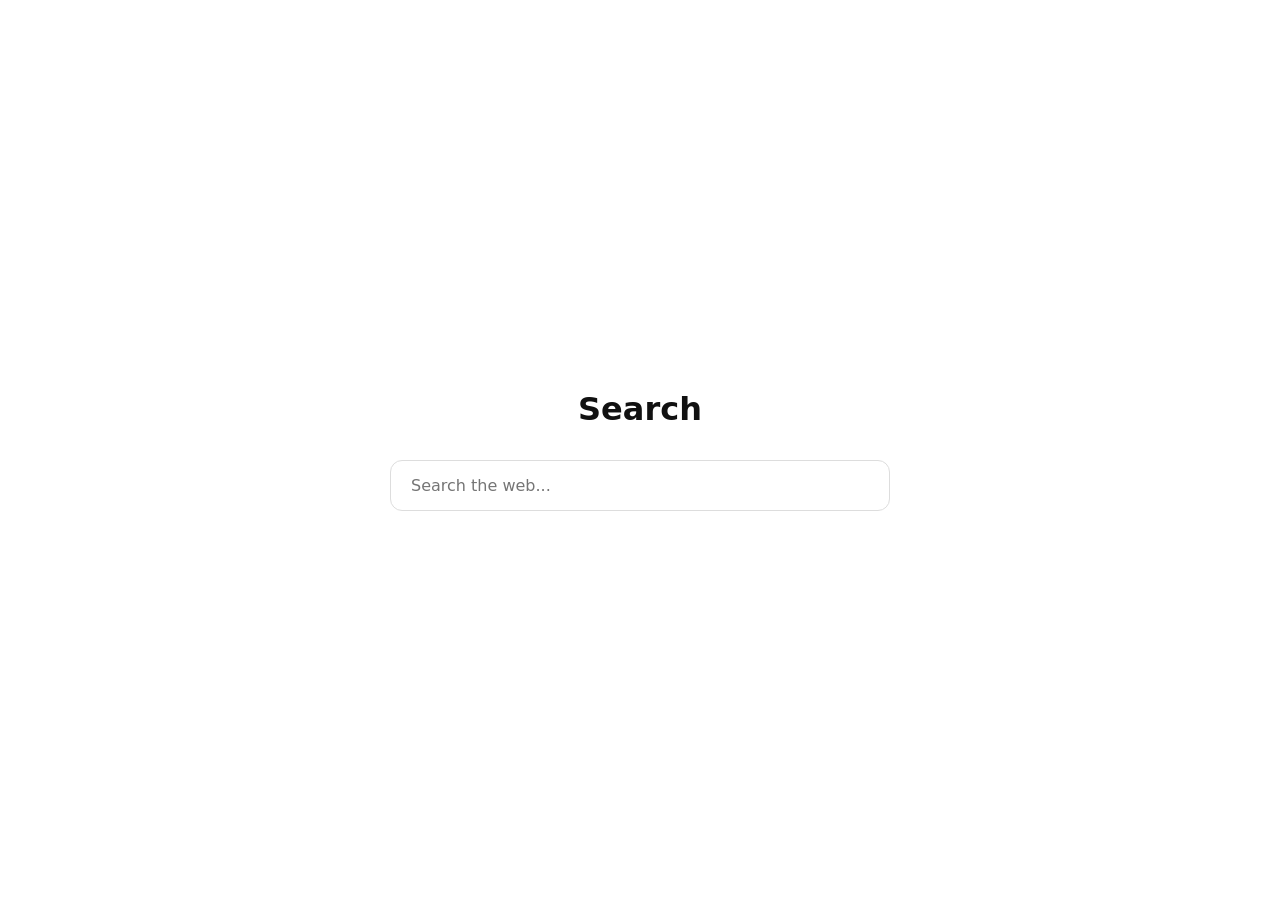
==== NT.html @ ba8c146a "Add files via upload" ====
<!DOCTYPE html>
<html lang="en">
<head>
  <meta charset="UTF-8">
  <meta name="viewport" content="width=device-width, initial-scale=1">
  <title>Search</title>
  <style>
    * { box-sizing: border-box; }
    body {
      min-height: 100vh;
      margin: 0;
      display: grid;
      place-items: center;
      background: #ffffff;
      color: #111111;
      font-family: Inter, system-ui, sans-serif;
    }
    main { width: min(500px, calc(100vw - 40px)); text-align: center; }
    h1 { margin: 0 0 32px; font-size: 32px; font-weight: 600; }
    form {
      display: flex;
      width: 100%;
      padding: 14px 18px;
      border: 1px solid #dddddd;
      border-radius: 12px;
      background: #ffffff;
    }
    input {
      width: 100%;
      border: 0;
      outline: 0;
      background: transparent;
      color: #111111;
      font: inherit;
    }
  </style>
</head>
<body>
  <main>
    <h1>Search</h1>
    <form id="searchForm">
      <input id="searchInput" type="text" placeholder="Search the web..." autocomplete="off" autofocus>
    </form>
  </main>
  <script>
    document.getElementById('searchForm').addEventListener('submit', event => {
      event.preventEventDefault?.();
      const query = document.getElementById('searchInput').value.trim();
      if (query) {
        window.parent.postMessage({
          type: 'navigate',
          url: 'https://search.brave.com/search?q=' + encodeURIComponent(query)
        }, '*');
      }
    });
  </script>
</body>
</html>
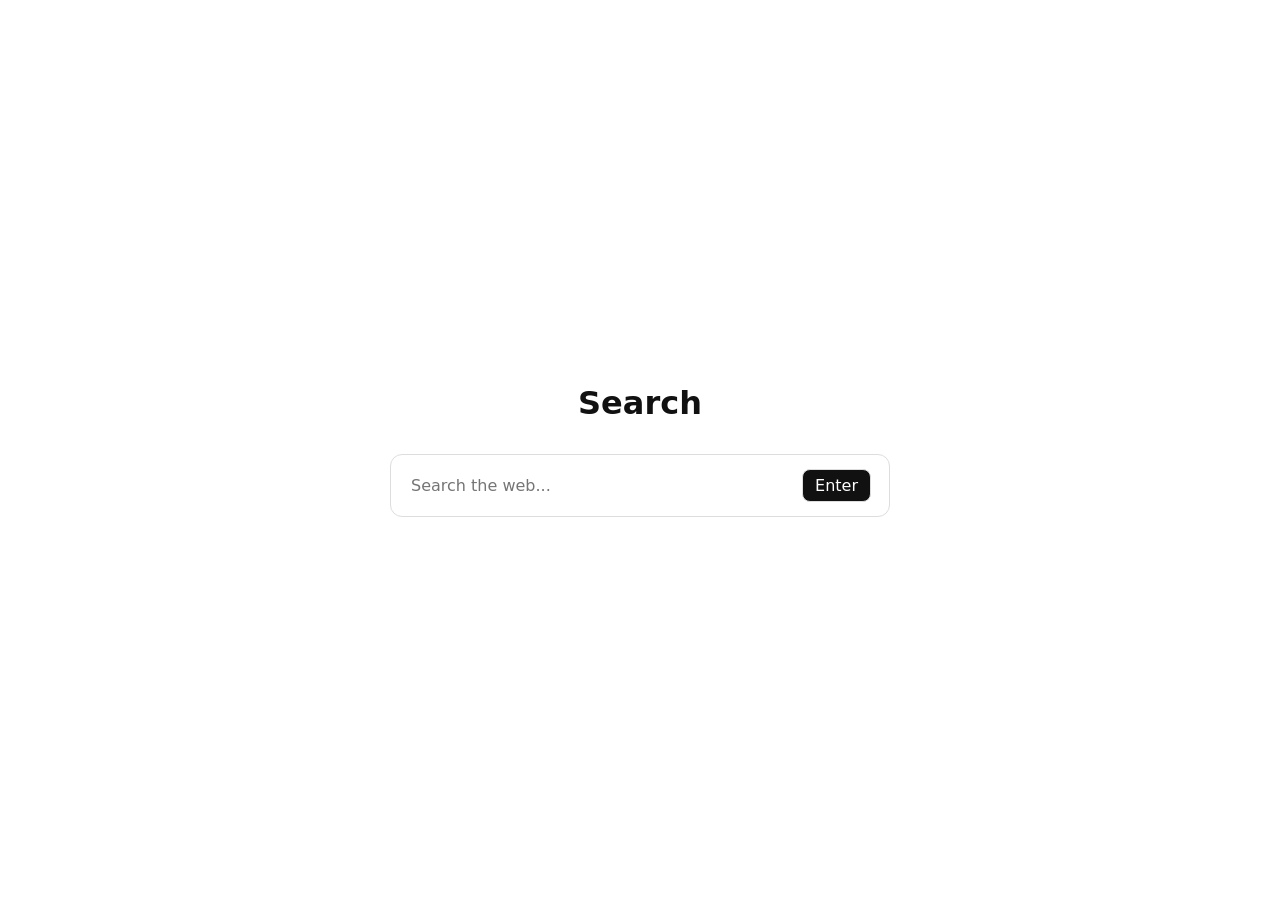
==== commit d4e71937: "Add Enter button to search form" ====
--- a/NT.html
+++ b/NT.html
@@ -20,6 +20,7 @@
     form {
       display: flex;
       width: 100%;
+      gap: 10px;
       padding: 14px 18px;
       border: 1px solid #dddddd;
       border-radius: 12px;
@@ -27,12 +28,24 @@
     }
     input {
       width: 100%;
+      min-width: 0;
       border: 0;
       outline: 0;
       background: transparent;
       color: #111111;
       font: inherit;
     }
+    button {
+      flex: 0 0 auto;
+      padding: 6px 12px;
+      border: 1px solid #dddddd;
+      border-radius: 8px;
+      background: #111111;
+      color: #ffffff;
+      font: inherit;
+      cursor: pointer;
+    }
+    button:hover { background: #333333; }
   </style>
 </head>
 <body>
@@ -40,11 +53,12 @@
     <h1>Search</h1>
     <form id="searchForm">
       <input id="searchInput" type="text" placeholder="Search the web..." autocomplete="off" autofocus>
+      <button type="submit">Enter</button>
     </form>
   </main>
   <script>
     document.getElementById('searchForm').addEventListener('submit', event => {
-      event.preventEventDefault?.();
+      event.preventDefault();
       const query = document.getElementById('searchInput').value.trim();
       if (query) {
         window.parent.postMessage({
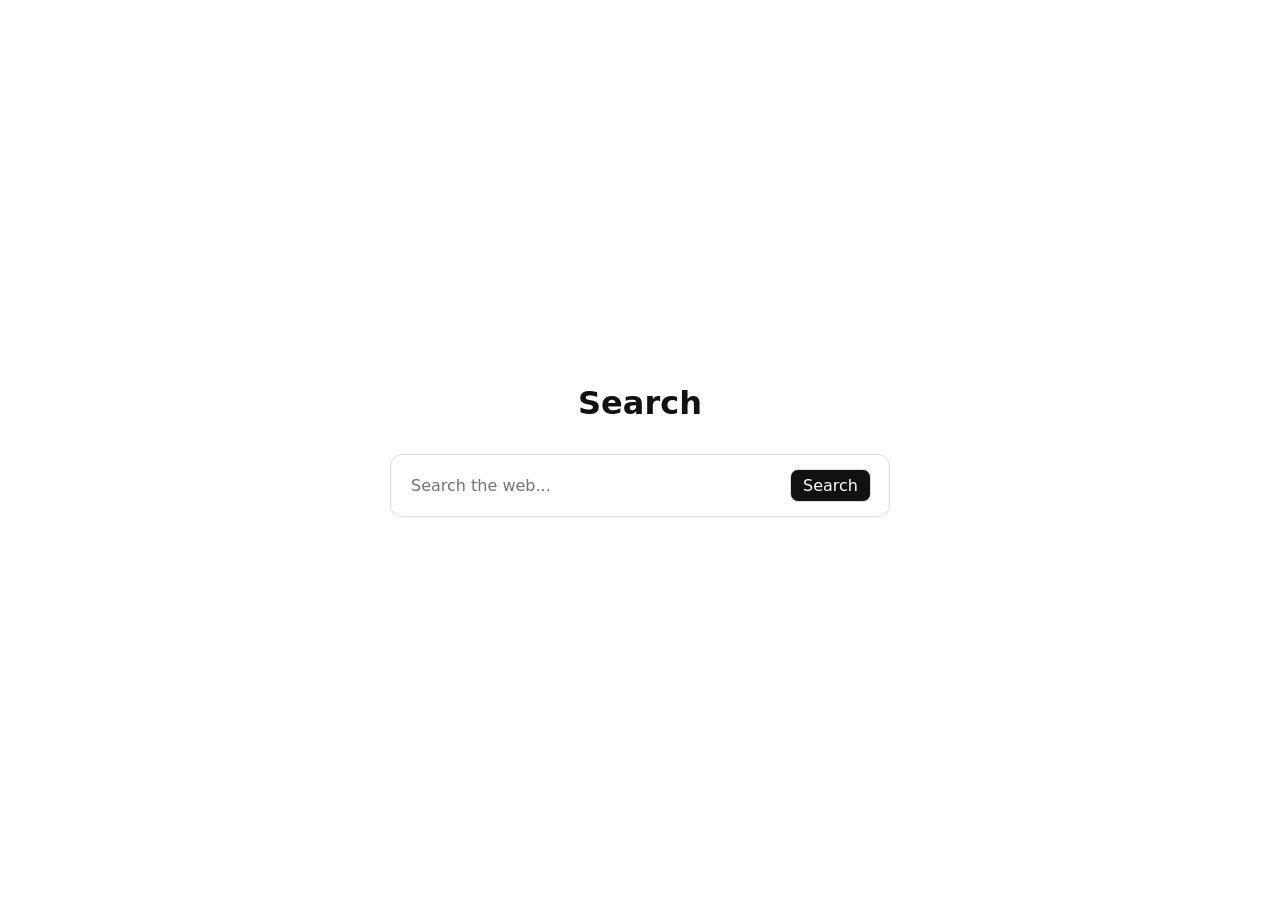
==== commit 4d9453a1: "Fix search submission in static deployments" ====
--- a/NT.html
+++ b/NT.html
@@ -53,20 +53,40 @@
     <h1>Search</h1>
     <form id="searchForm">
       <input id="searchInput" type="text" placeholder="Search the web..." autocomplete="off" autofocus>
-      <button type="submit">Enter</button>
+      <button id="searchButton" type="submit">Search</button>
     </form>
   </main>
   <script>
-    document.getElementById('searchForm').addEventListener('submit', event => {
+    const form = document.getElementById('searchForm');
+    const input = document.getElementById('searchInput');
+
+    function submitSearch(event) {
       event.preventDefault();
-      const query = document.getElementById('searchInput').value.trim();
-      if (query) {
-        window.parent.postMessage({
-          type: 'navigate',
-          url: 'https://search.brave.com/search?q=' + encodeURIComponent(query)
-        }, '*');
+      const query = input.value.trim();
+      if (!query) return;
+
+      const url = 'https://search.brave.com/search?q=' + encodeURIComponent(query);
+
+      // NT.html can also be opened directly from a static ZIP deployment,
+      // where there is no app parent to receive the navigation message.
+      if (window.parent === window) {
+        window.location.assign(url);
+        return;
       }
-    });
+
+      const requestId = `${Date.now()}-${Math.random()}`;
+      const fallback = window.setTimeout(() => window.location.assign(url), 750);
+      const onMessage = message => {
+        if (message.data?.type !== 'navigate-ack' || message.data.requestId !== requestId) return;
+        window.clearTimeout(fallback);
+        window.removeEventListener('message', onMessage);
+      };
+
+      window.addEventListener('message', onMessage);
+      window.parent.postMessage({ type: 'navigate', url, requestId }, '*');
+    }
+
+    form.addEventListener('submit', submitSearch);
   </script>
 </body>
 </html>
